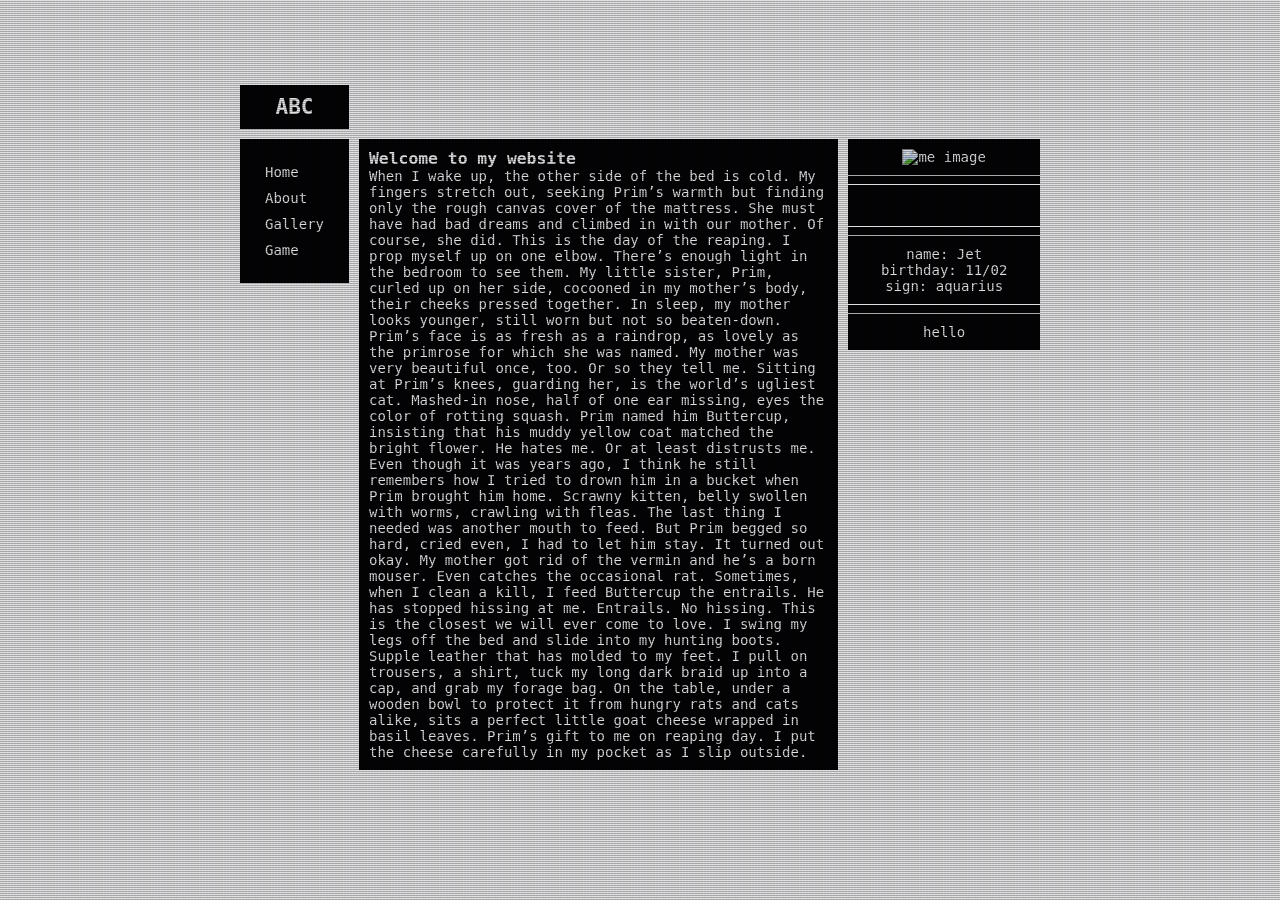
==== index.html @ d6a8d191 "change 6" ====
<!DOCTYPE html>
<html lang="en">
  <head>
    <meta charset="UTF-8">
    <meta name="viewport" content="width=device-width, initial-scale=1.0">
    <meta http-equiv="X-UA-Compatible" content="ie=edge">
    <title>My Website</title>
    <link rel="stylesheet" href="style.css">
    <link rel="icon" href="./favicon.ico" type="image/x-icon">
  </head>

  <body>
    <div class="grid-container">
      <div class="header">
        <h2>ABC</h2>
      </div>

    

      <div class="content">
        <h3>Welcome to my website</h3>
        
        <p>When I wake up, the other side of the bed is cold. My
          fingers stretch out, seeking Prim’s warmth but finding
          only the rough canvas cover of the mattress. She must
          have had bad dreams and climbed in with our mother. Of
          course, she did. This is the day of the reaping.
          I prop myself up on one elbow. There’s enough light in
          the bedroom to see them. My little sister, Prim, curled up
          on her side, cocooned in my mother’s body, their cheeks
          pressed together. In sleep, my mother looks younger,
          still worn but not so beaten-down. Prim’s face is as fresh
          as a raindrop, as lovely as the primrose for which she
          was named. My mother was very beautiful once, too. Or
          so they tell me.
          Sitting at Prim’s knees, guarding her, is the world’s
          ugliest cat. Mashed-in nose, half of one ear missing, eyes
          the color of rotting squash. Prim named him Buttercup,
          insisting that his muddy yellow coat matched the bright
          flower. He hates me. Or at least distrusts me. Even
          though it was years ago, I think he still remembers how I
          tried to drown him in a bucket when Prim brought him
          home. Scrawny kitten, belly swollen with worms,
          crawling with fleas. The last thing I needed was another
          mouth to feed. But Prim begged so hard, cried even, I
          had to let him stay. It turned out okay. My mother got rid
          of the vermin and he’s a born mouser. Even catches the
          occasional rat. Sometimes, when I clean a kill, I feed
          Buttercup the entrails. He has stopped hissing at me.
          Entrails. No hissing. This is the closest we will ever come
          to love.
          I swing my legs off the bed and slide into my hunting
          boots. Supple leather that has molded to my feet. I pull
          on trousers, a shirt, tuck my long dark braid up into a
          cap, and grab my forage bag. On the table, under a
          wooden bowl to protect it from hungry rats and cats
          alike, sits a perfect little goat cheese wrapped in basil
          leaves. Prim’s gift to me on reaping day. I put the cheese
          carefully in my pocket as I slip outside.</p>
      </div>



      <div class="left-container">
        <div class="navbar">
          <nav>
            <ul>
              <li><a href="#">Home</a></li>
              <li><a href="#">About</a></li>
              <li><a href="#">Gallery</a></li>
              <li><a href="#">Game</a></li>
            </ul>
          </nav>
        </div>
      </div>


      <div class="right-container">
        
        <div class="image">
          <img src="Images/planet.png" alt="me image">
        </div>

        <div class="time">
          <iframe src="https://free.timeanddate.com/clock/iabpia0c/n136/fcfff/tct/pct"
            frameborder="0"
            width="113"
            height="18">
          </iframe>
        </div>

        <div class="item1">
          <P>name: Jet</P>
          <P>birthday: 11/02</P>
          <p>sign: aquarius</p>
        </div>

        <div class="item2">
          hello
        </div>
      </div>
      


      <div class="footer">
        <footer>
        <h4>❤ ❤ ❤</h4>
        </footer>
      </div>
    </div>

  </body>
</html>
---- style.css ----
:root {
    --primary-colour: black;
    --primary-background: url('Images/ss133.gif');
    --text: white;
    --hover-colour:lightgreen;
}

body{
    background-image: var(--primary-background);
    min-height: 100vh;
    display: flex;
    margin: 0px;
    padding: 0px;
    align-items: center;
    justify-content: center;
}

.grid-container{
    display: grid;
    width: 800px;
    grid-template-areas: 
        "header . ."
        "left-container content right-container"
        "left-container content right-container"
        "left-container content right-container"
        ". footer .";
    grid-template-columns: 1fr 5fr 2fr;
    gap: 10px;
    font-family: "Space Mono", monospace;
    color: var(--text);
    align-items: start;
    font-size: 14px;
}

.image img{
    width:100%;
    height:auto;
    outline: none;
}

.grid-container div{
    background-color: var(--primary-colour); 
    
}

.left-container div{
    outline: 1px solid white;
    padding: 10px
}


.right-container div{
    outline: 1px solid white;
    padding: 10px
}

.grid-container p,h2,h4,h3{
    margin: 0;
    padding: 0;
}

.grid-container div.header{
    grid-area: header;
    text-align: center;
    outline: 1px solid white;
    padding: 10px
}
.grid-container div.left-container{
    grid-area: left-container;
}
.grid-container div.content {
  grid-area: content;
  outline: 1px solid white;
  padding: 10px;
}
.grid-container div.right-container {
  grid-area: right-container;
  text-align: center;
  display: grid;
  gap: 10px;
}
.grid-container div.footer {
  grid-area: footer;
  text-align: center; 
  background-color: transparent;
  padding: 10px
}



/* navigation bar */
.navbar ul {
    list-style-type: none;
    margin: 0px;
    padding: 10px;
}

.navbar ul li a{
    color: var(--text);
}

.navbar li a{
    color: var(--text);
    padding:5px 5px;
    display:block;
}

.navbar a:hover {
    color: var(--hover-colour)
}

.navbar a:link {
    text-decoration: none;
}



/* CRT Overlay (covers everything including h1) */
body::before,
body::after {
  content: "";
  display: block;
  position: fixed;
  top: 0;
  left: 0;
  width: 100%;
  height: 100%;
  pointer-events: none; /* clicks go through */
  z-index: 2000;        /* above all content */
}

/* Scanlines */
body::before {
  background: linear-gradient(
      rgba(18, 16, 16, 0) 50%, 
      rgba(0, 0, 0, 0.25) 50%
    ),
    linear-gradient(
      90deg, 
      rgba(255, 0, 0, 0.06), 
      rgba(0, 255, 0, 0.02), 
      rgba(0, 0, 255, 0.06)
    );
  background-size: 100% 2px, 3px 100%;
}

/* Flicker overlay */
body::after {
  background: rgba(18, 16, 16, 0.1);
  animation: flicker 0.15s infinite;
}

/* Flicker animation */
@keyframes flicker {
  0%, 100% { opacity: 0.1; }
  50% { opacity: 0.3; }
}
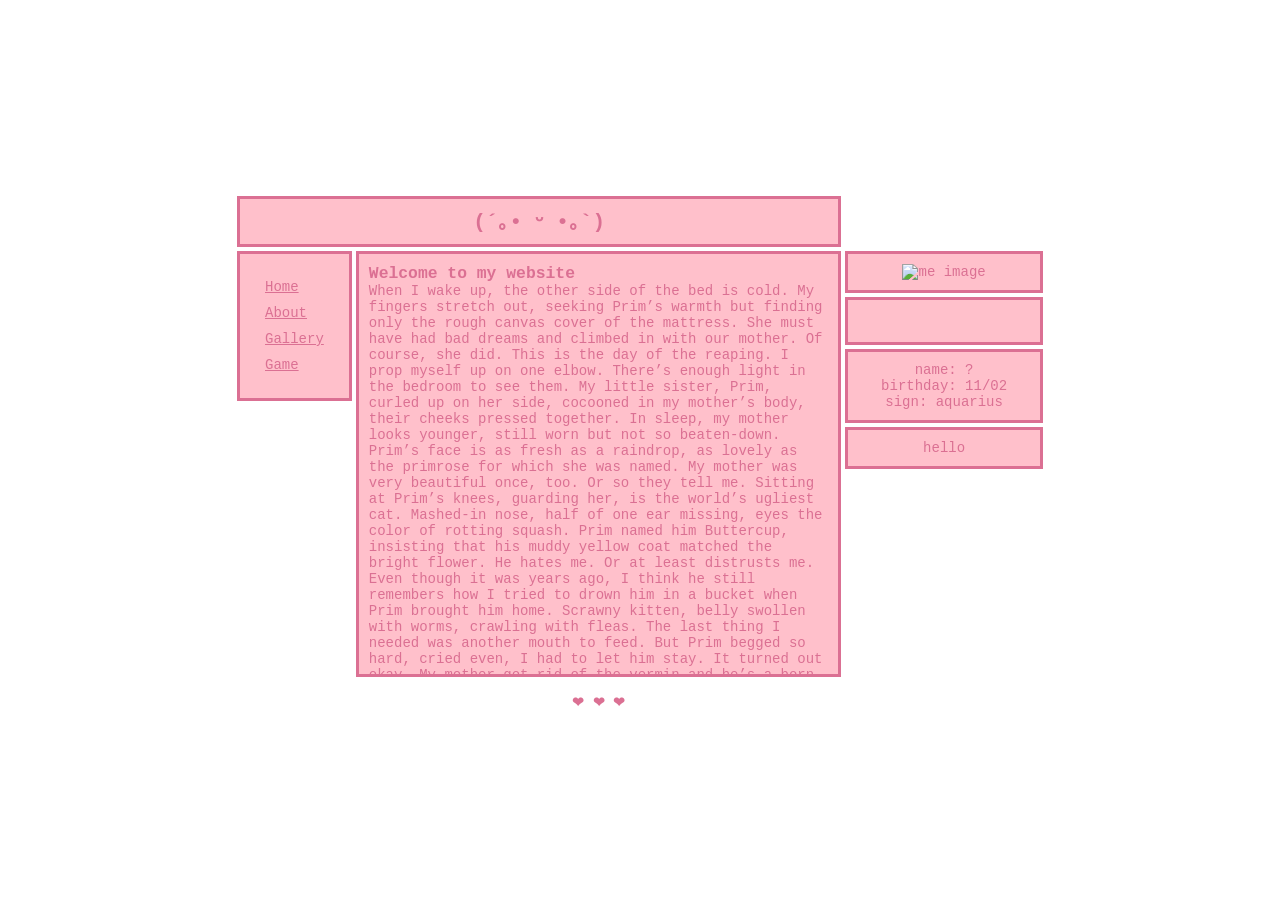
==== commit 9f9aaa46: "change layout" ====
--- a/index.html
+++ b/index.html
@@ -4,7 +4,7 @@
     <meta charset="UTF-8">
     <meta name="viewport" content="width=device-width, initial-scale=1.0">
     <meta http-equiv="X-UA-Compatible" content="ie=edge">
-    <title>My Website</title>
+    <title>(´｡• ᵕ •｡`)</title>
     <link rel="stylesheet" href="style.css">
     <link rel="icon" href="./favicon.ico" type="image/x-icon">
   </head>
@@ -12,7 +12,7 @@
   <body>
     <div class="grid-container">
       <div class="header">
-        <h2>ABC</h2>
+        <h2>(´｡• ᵕ •｡`)</h2>
       </div>
 
     
@@ -56,6 +56,23 @@
           wooden bowl to protect it from hungry rats and cats
           alike, sits a perfect little goat cheese wrapped in basil
           leaves. Prim’s gift to me on reaping day. I put the cheese
+          carefully in my pocket as I slip outside.
+        home. Scrawny kitten, belly swollen with worms,
+          crawling with fleas. The last thing I needed was another
+          mouth to feed. But Prim begged so hard, cried even, I
+          had to let him stay. It turned out okay. My mother got rid
+          of the vermin and he’s a born mouser. Even catches the
+          occasional rat. Sometimes, when I clean a kill, I feed
+          Buttercup the entrails. He has stopped hissing at me.
+          Entrails. No hissing. This is the closest we will ever come
+          to love.
+          I swing my legs off the bed and slide into my hunting
+          boots. Supple leather that has molded to my feet. I pull
+          on trousers, a shirt, tuck my long dark braid up into a
+          cap, and grab my forage bag. On the table, under a
+          wooden bowl to protect it from hungry rats and cats
+          alike, sits a perfect little goat cheese wrapped in basil
+          leaves. Prim’s gift to me on reaping day. I put the cheese
           carefully in my pocket as I slip outside.</p>
       </div>
 
@@ -78,19 +95,21 @@
       <div class="right-container">
         
         <div class="image">
-          <img src="Images/planet.png" alt="me image">
+          <img src="Images/snoopy.png" alt="me image">
         </div>
 
         <div class="time">
-          <iframe src="https://free.timeanddate.com/clock/iabpia0c/n136/fcfff/tct/pct"
-            frameborder="0"
-            width="113"
-            height="18">
-          </iframe>
+          <iframe src="https://free.timeanddate.com/clock/iak1ru7n/n3652/fcdb7093/tct/pct" 
+          frameborder="0" 
+          width="113" 
+          height="18" 
+          allowtransparency="true">
+        </iframe>
+
         </div>
 
         <div class="item1">
-          <P>name: Jet</P>
+          <P>name: ?</P>
           <P>birthday: 11/02</P>
           <p>sign: aquarius</p>
         </div>
--- a/style.css
+++ b/style.css
@@ -1,15 +1,15 @@
 :root {
-    --primary-colour: black;
-    --primary-background: url('Images/ss133.gif');
-    --text: white;
-    --hover-colour:lightgreen;
+    --primary-colour: pink;
+    --primary-background: url('Images/gifbground-804-0005.gif');
+    --text: palevioletred;
+    --hover-colour:palevioletred;
 }
 
 body{
     background-image: var(--primary-background);
     min-height: 100vh;
     display: flex;
-    margin: 0px;
+    margin: 10px;
     padding: 0px;
     align-items: center;
     justify-content: center;
@@ -19,7 +19,7 @@
     display: grid;
     width: 800px;
     grid-template-areas: 
-        "header . ."
+        "header header ."
         "left-container content right-container"
         "left-container content right-container"
         "left-container content right-container"
@@ -32,26 +32,30 @@
     font-size: 14px;
 }
 
+
 .image img{
     width:100%;
     height:auto;
     outline: none;
 }
 
-.grid-container div{
-    background-color: var(--primary-colour); 
-    
+.content{
+    height: 400px;
+    overflow: auto;
 }
 
+
 .left-container div{
-    outline: 1px solid white;
-    padding: 10px
+    outline: 3px solid palevioletred;
+    background-color: var(--primary-colour);
+    padding: 10px; 
 }
 
 
 .right-container div{
-    outline: 1px solid white;
-    padding: 10px
+    outline: 3px solid palevioletred;
+    padding: 10px;
+    background-color: var(--primary-colour);
 }
 
 .grid-container p,h2,h4,h3{
@@ -62,7 +66,8 @@
 .grid-container div.header{
     grid-area: header;
     text-align: center;
-    outline: 1px solid white;
+    outline: 3px solid palevioletred;
+    background-color: var(--primary-colour);
     padding: 10px
 }
 .grid-container div.left-container{
@@ -70,7 +75,8 @@
 }
 .grid-container div.content {
   grid-area: content;
-  outline: 1px solid white;
+  outline: 3px solid palevioletred;
+  background-color: var(--primary-colour);
   padding: 10px;
 }
 .grid-container div.right-container {
@@ -109,8 +115,9 @@
     color: var(--hover-colour)
 }
 
-.navbar a:link {
-    text-decoration: none;
+li a:hover {
+  transform:rotate(-15deg); /* play with this 15deg value, works w/ negatives too! */
+  /* more CSS transform options: https://developer.mozilla.org/en-US/docs/Web/CSS/transform */
 }
 
 
@@ -129,30 +136,3 @@
   z-index: 2000;        /* above all content */
 }
 
-/* Scanlines */
-body::before {
-  background: linear-gradient(
-      rgba(18, 16, 16, 0) 50%, 
-      rgba(0, 0, 0, 0.25) 50%
-    ),
-    linear-gradient(
-      90deg, 
-      rgba(255, 0, 0, 0.06), 
-      rgba(0, 255, 0, 0.02), 
-      rgba(0, 0, 255, 0.06)
-    );
-  background-size: 100% 2px, 3px 100%;
-}
-
-/* Flicker overlay */
-body::after {
-  background: rgba(18, 16, 16, 0.1);
-  animation: flicker 0.15s infinite;
-}
-
-/* Flicker animation */
-@keyframes flicker {
-  0%, 100% { opacity: 0.1; }
-  50% { opacity: 0.3; }
-}
-
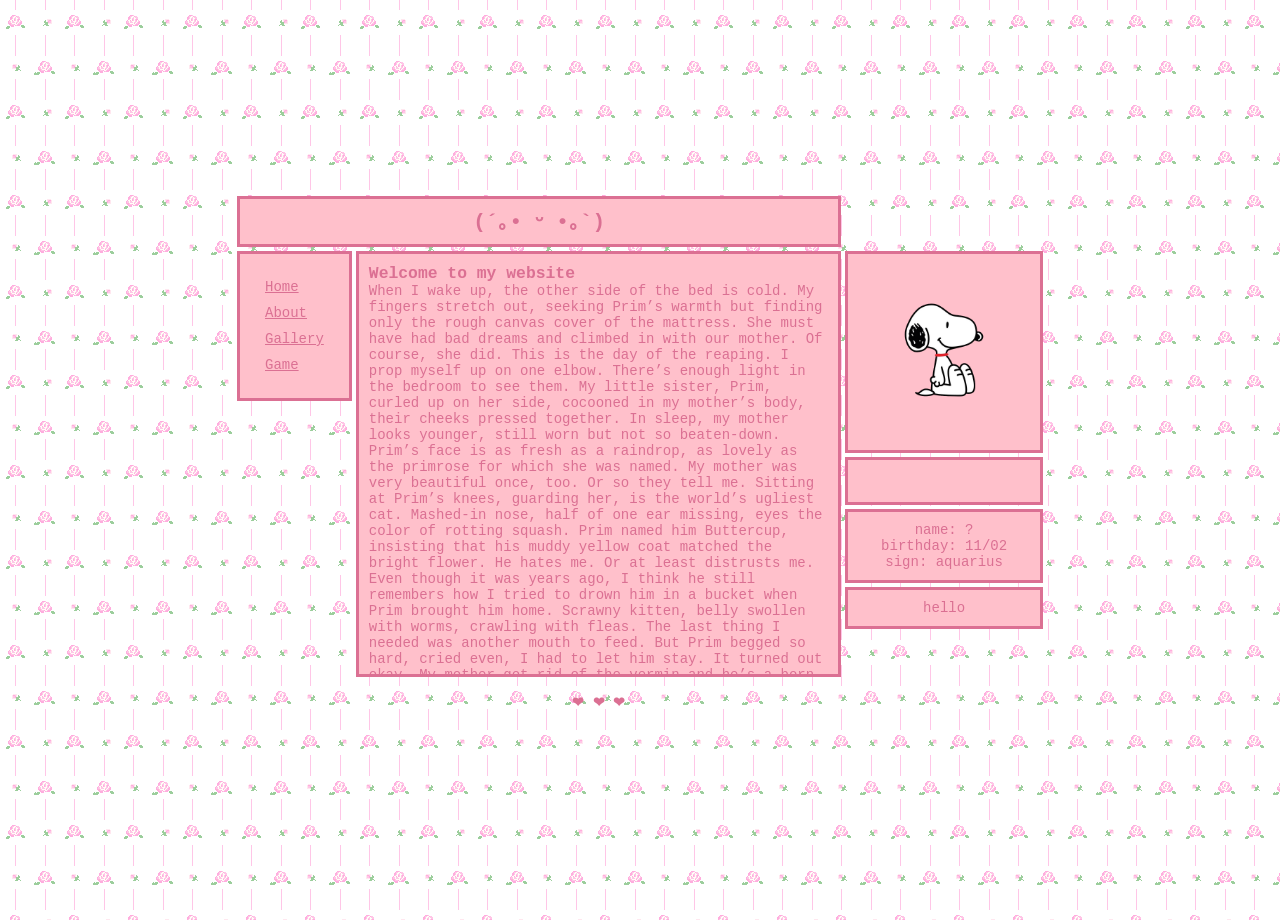
==== commit c31d5dfc: "removed images" ====
--- a/index.html
+++ b/index.html
@@ -95,7 +95,7 @@
       <div class="right-container">
         
         <div class="image">
-          <img src="Images/snoopy.png" alt="me image">
+          <img src="images/snoopy.png" alt="snoopy image">
         </div>
 
         <div class="time">
--- a/style.css
+++ b/style.css
@@ -1,6 +1,6 @@
 :root {
     --primary-colour: pink;
-    --primary-background: url('Images/gifbground-804-0005.gif');
+    --primary-background: url('images/gifbground-804-0005.gif');
     --text: palevioletred;
     --hover-colour:palevioletred;
 }
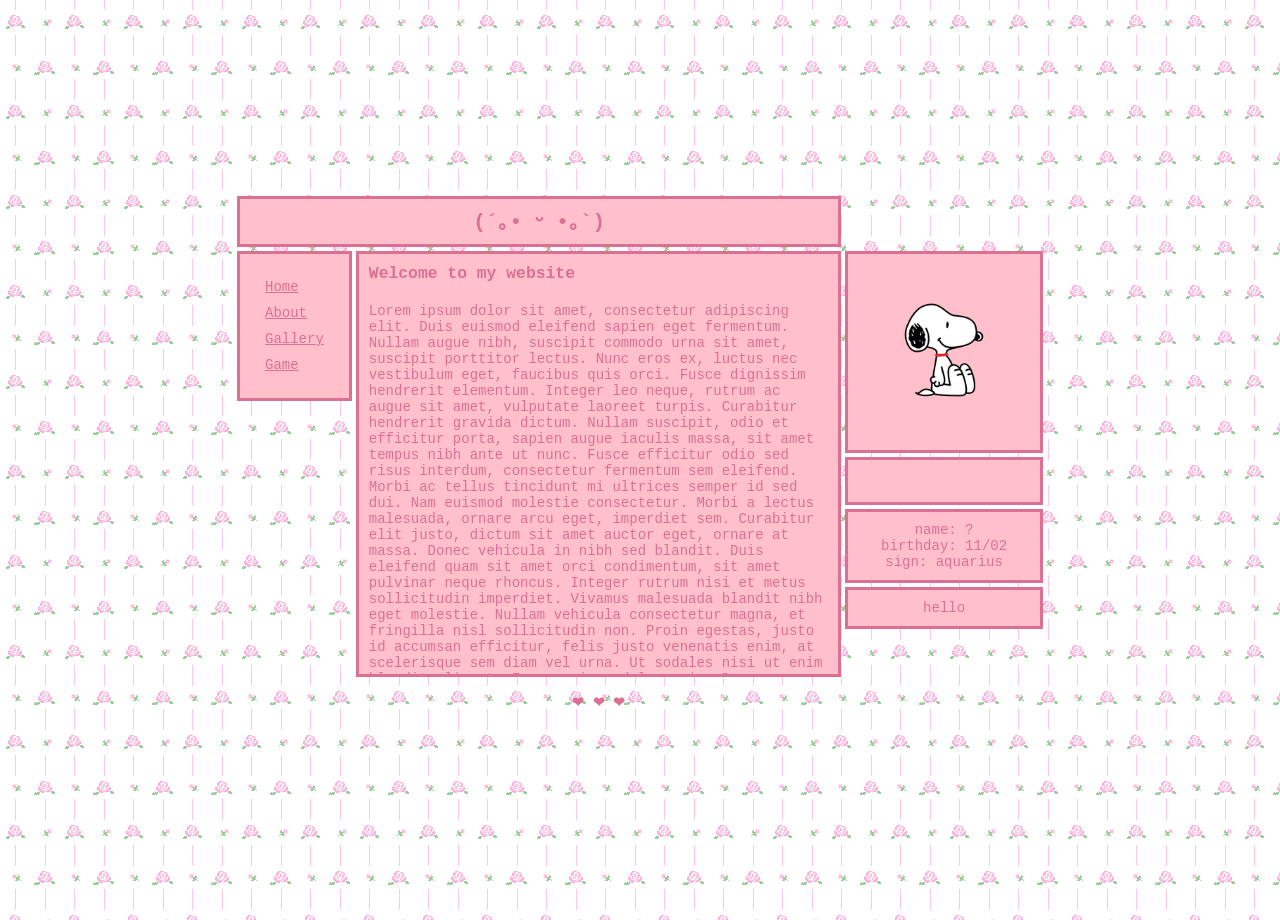
==== commit e926bf27: "changes to text" ====
--- a/index.html
+++ b/index.html
@@ -20,60 +20,15 @@
       <div class="content">
         <h3>Welcome to my website</h3>
         
-        <p>When I wake up, the other side of the bed is cold. My
-          fingers stretch out, seeking Prim’s warmth but finding
-          only the rough canvas cover of the mattress. She must
-          have had bad dreams and climbed in with our mother. Of
-          course, she did. This is the day of the reaping.
-          I prop myself up on one elbow. There’s enough light in
-          the bedroom to see them. My little sister, Prim, curled up
-          on her side, cocooned in my mother’s body, their cheeks
-          pressed together. In sleep, my mother looks younger,
-          still worn but not so beaten-down. Prim’s face is as fresh
-          as a raindrop, as lovely as the primrose for which she
-          was named. My mother was very beautiful once, too. Or
-          so they tell me.
-          Sitting at Prim’s knees, guarding her, is the world’s
-          ugliest cat. Mashed-in nose, half of one ear missing, eyes
-          the color of rotting squash. Prim named him Buttercup,
-          insisting that his muddy yellow coat matched the bright
-          flower. He hates me. Or at least distrusts me. Even
-          though it was years ago, I think he still remembers how I
-          tried to drown him in a bucket when Prim brought him
-          home. Scrawny kitten, belly swollen with worms,
-          crawling with fleas. The last thing I needed was another
-          mouth to feed. But Prim begged so hard, cried even, I
-          had to let him stay. It turned out okay. My mother got rid
-          of the vermin and he’s a born mouser. Even catches the
-          occasional rat. Sometimes, when I clean a kill, I feed
-          Buttercup the entrails. He has stopped hissing at me.
-          Entrails. No hissing. This is the closest we will ever come
-          to love.
-          I swing my legs off the bed and slide into my hunting
-          boots. Supple leather that has molded to my feet. I pull
-          on trousers, a shirt, tuck my long dark braid up into a
-          cap, and grab my forage bag. On the table, under a
-          wooden bowl to protect it from hungry rats and cats
-          alike, sits a perfect little goat cheese wrapped in basil
-          leaves. Prim’s gift to me on reaping day. I put the cheese
-          carefully in my pocket as I slip outside.
-        home. Scrawny kitten, belly swollen with worms,
-          crawling with fleas. The last thing I needed was another
-          mouth to feed. But Prim begged so hard, cried even, I
-          had to let him stay. It turned out okay. My mother got rid
-          of the vermin and he’s a born mouser. Even catches the
-          occasional rat. Sometimes, when I clean a kill, I feed
-          Buttercup the entrails. He has stopped hissing at me.
-          Entrails. No hissing. This is the closest we will ever come
-          to love.
-          I swing my legs off the bed and slide into my hunting
-          boots. Supple leather that has molded to my feet. I pull
-          on trousers, a shirt, tuck my long dark braid up into a
-          cap, and grab my forage bag. On the table, under a
-          wooden bowl to protect it from hungry rats and cats
-          alike, sits a perfect little goat cheese wrapped in basil
-          leaves. Prim’s gift to me on reaping day. I put the cheese
-          carefully in my pocket as I slip outside.</p>
+        <p>Lorem ipsum dolor sit amet, consectetur adipiscing elit. Duis euismod eleifend sapien eget fermentum. Nullam augue nibh, suscipit commodo urna sit amet, suscipit porttitor lectus. Nunc eros ex, luctus nec vestibulum eget, faucibus quis orci. Fusce dignissim hendrerit elementum. Integer leo neque, rutrum ac augue sit amet, vulputate laoreet turpis. Curabitur hendrerit gravida dictum. Nullam suscipit, odio et efficitur porta, sapien augue iaculis massa, sit amet tempus nibh ante ut nunc. Fusce efficitur odio sed risus interdum, consectetur fermentum sem eleifend. Morbi ac tellus tincidunt mi ultrices semper id sed dui. Nam euismod molestie consectetur.
+
+Morbi a lectus malesuada, ornare arcu eget, imperdiet sem. Curabitur elit justo, dictum sit amet auctor eget, ornare at massa. Donec vehicula in nibh sed blandit. Duis eleifend quam sit amet orci condimentum, sit amet pulvinar neque rhoncus. Integer rutrum nisi et metus sollicitudin imperdiet. Vivamus malesuada blandit nibh eget molestie. Nullam vehicula consectetur magna, et fringilla nisl sollicitudin non. Proin egestas, justo id accumsan efficitur, felis justo venenatis enim, at scelerisque sem diam vel urna. Ut sodales nisi ut enim blandit aliquet. Fusce quis sodales enim. Donec iaculis maximus elementum.
+
+Praesent lacinia posuere placerat. Cras imperdiet leo augue, eget faucibus sem cursus et. Phasellus in massa vel tellus feugiat sollicitudin id non elit. Class aptent taciti sociosqu ad litora torquent per conubia nostra, per inceptos himenaeos. Donec tincidunt lacus nec maximus varius. Aliquam et ornare ante, at placerat ante. Quisque vitae accumsan ex. Nulla tincidunt dui a ipsum malesuada mollis. Praesent ac mattis libero. Donec maximus commodo ligula in pellentesque. Mauris scelerisque quam eu est pellentesque, sodales porta augue mollis.
+
+Mauris sit amet euismod purus. Phasellus pellentesque, turpis et ornare blandit, nisl nisi vulputate ipsum, ultricies efficitur est dolor ut ipsum. Suspendisse potenti. Etiam vestibulum a velit sed tempor. Praesent ultricies sit amet orci ut luctus. Aenean consectetur mi sed accumsan commodo. Donec porttitor urna ac turpis auctor, quis luctus augue rhoncus. Mauris posuere faucibus eros. Aliquam molestie tincidunt finibus. In a ante sit amet libero sollicitudin vestibulum non id justo.
+
+Nullam imperdiet mi sit amet tortor blandit auctor. Lorem ipsum dolor sit amet, consectetur adipiscing elit. Morbi hendrerit id odio vel imperdiet. Phasellus ante lectus, viverra vestibulum pharetra vitae, pretium sit amet ante. Vestibulum interdum faucibus pharetra. Maecenas arcu magna, scelerisque sed diam eget, commodo faucibus urna. Curabitur eget eros a mauris lobortis venenatis eu at sem. Curabitur id turpis sagittis, iaculis nulla ac, malesuada ex. Nam imperdiet mauris sit amet enim pretium rutrum. Suspendisse rhoncus efficitur aliquet. Aliquam vehicula faucibus sagittis. Fusce vehicula dapibus fringilla. Quisque nec arcu ac magna consectetur scelerisque.</p>
       </div>
 
 
--- a/style.css
+++ b/style.css
@@ -11,6 +11,7 @@
     display: flex;
     margin: 10px;
     padding: 0px;
+    overflow: hidden;
     align-items: center;
     justify-content: center;
 }
@@ -44,6 +45,11 @@
     overflow: auto;
 }
 
+.content h3{
+    margin-top: 0px ;
+    margin-bottom: 20px;
+}
+
 
 .left-container div{
     outline: 3px solid palevioletred;
@@ -58,7 +64,7 @@
     background-color: var(--primary-colour);
 }
 
-.grid-container p,h2,h4,h3{
+.grid-container p,h2,h4{
     margin: 0;
     padding: 0;
 }
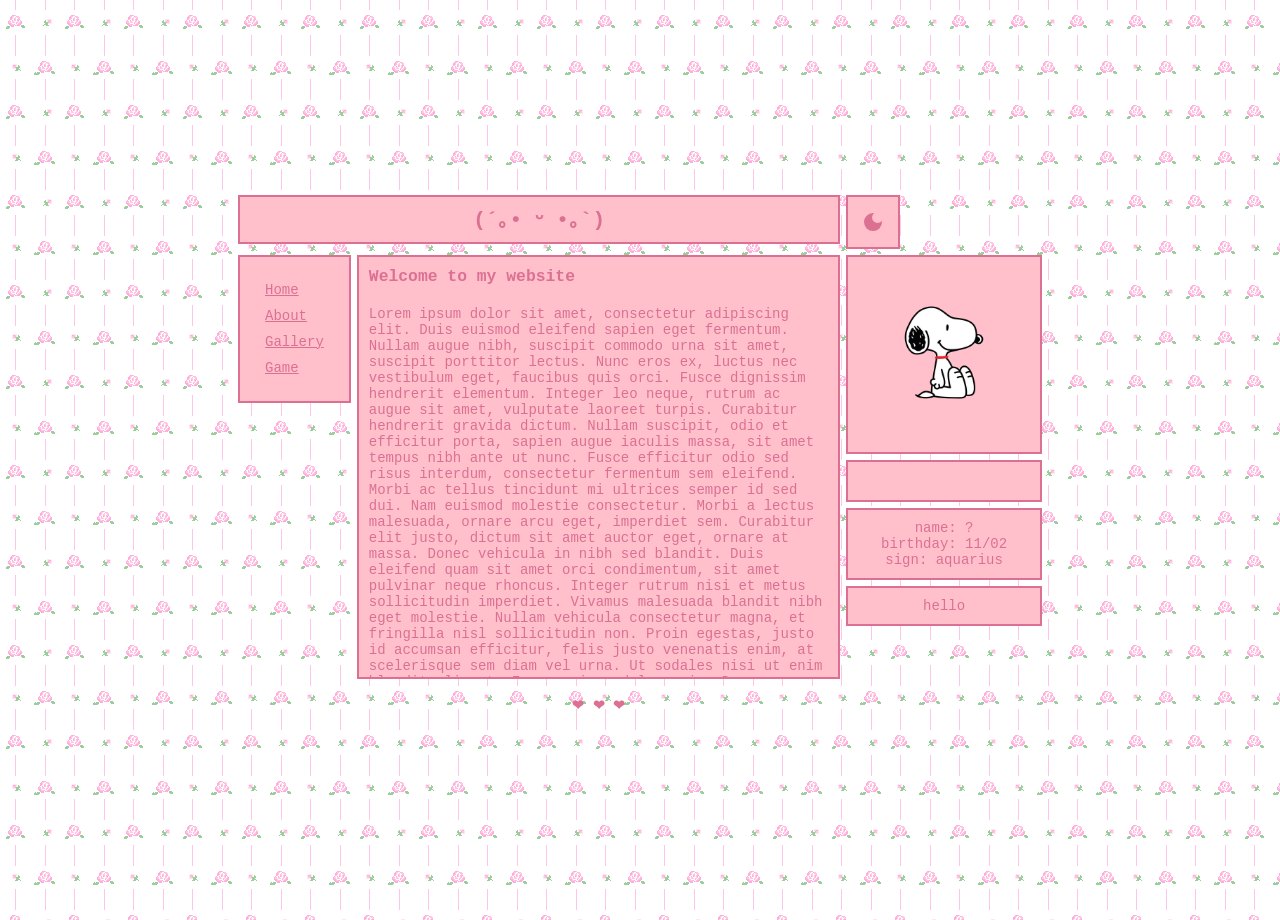
==== commit bc8d6102: "Added theme changing" ====
--- a/index.html
+++ b/index.html
@@ -1,16 +1,23 @@
 <!DOCTYPE html>
 <html lang="en">
-  <head>
     <meta charset="UTF-8">
     <meta name="viewport" content="width=device-width, initial-scale=1.0">
     <meta http-equiv="X-UA-Compatible" content="ie=edge">
     <title>(´｡• ᵕ •｡`)</title>
     <link rel="stylesheet" href="style.css">
-    <link rel="icon" href="./favicon.ico" type="image/x-icon">
+    <link rel="icon" href="images/icon.png" type="image/png">
+    <link rel="mask-icon" href="images/icon.png" color="#000000">
+    <script type="text/javascript" src="darkmode.js" defer></script>
   </head>
 
   <body>
     <div class="grid-container">
+      <div class="theme">
+        <button id="theme-switch">
+          <svg xmlns="http://www.w3.org/2000/svg" height="24px" viewBox="0 -960 960 960" width="24px" fill="#1f1f1f"><path d="M480-120q-150 0-255-105T120-480q0-150 105-255t255-105q14 0 27.5 1t26.5 3q-41 29-65.5 75.5T444-660q0 90 63 153t153 63q55 0 101-24.5t75-65.5q2 13 3 26.5t1 27.5q0 150-105 255T480-120Z"/></svg>
+          <svg xmlns="http://www.w3.org/2000/svg" height="24px" viewBox="0 -960 960 960" width="24px" fill="#FFFFFF"><path d="M338.5-338.5Q280-397 280-480t58.5-141.5Q397-680 480-680t141.5 58.5Q680-563 680-480t-58.5 141.5Q563-280 480-280t-141.5-58.5ZM200-440H40v-80h160v80Zm720 0H760v-80h160v80ZM440-760v-160h80v160h-80Zm0 720v-160h80v160h-80ZM256-650l-101-97 57-59 96 100-52 56Zm492 496-97-101 53-55 101 97-57 59Zm-98-550 97-101 59 57-100 96-56-52ZM154-212l101-97 55 53-97 101-59-57Z"/></svg>
+        </button>
+      </div>
       <div class="header">
         <h2>(´｡• ᵕ •｡`)</h2>
       </div>
@@ -60,7 +67,12 @@
           height="18" 
           allowtransparency="true">
         </iframe>
-
+        <iframe src="https://free.timeanddate.com/clock/iak1ru7n/n3652/fcfff/tct/pct" 
+          frameborder="0" 
+          width="113" 
+          height="18" 
+          allowtransparency="true">
+        </iframe>
         </div>
 
         <div class="item1">
--- a/style.css
+++ b/style.css
@@ -2,7 +2,72 @@
     --primary-colour: pink;
     --primary-background: url('images/gifbground-804-0005.gif');
     --text: palevioletred;
-    --hover-colour:palevioletred;
+    --hover-colour:cornflowerblue;
+    --outline-colour:palevioletred;
+}
+
+.darkmode{
+    --primary-colour: black;
+    --primary-background: url('images/ss133.gif');
+    --text: white;
+    --hover-colour:greenyellow;
+    --outline-colour:white;
+}
+
+#theme-switch{
+    height:50px;
+    width:50px;
+    padding:0;
+    background-color: var(--primary-colour);
+    display: flex;
+    justify-content: center;
+    align-items: center;
+    cursor:pointer;
+    border: none;
+    outline: 2px solid var(--outline-colour);
+    color: ;
+}
+
+#theme-switch svg{
+    fill: var(--text)
+}
+
+#theme-switch svg:hover{
+    fill: var(--hover-colour)
+}
+
+/* change icon on button press */
+#theme-switch svg:last-child{
+    display: none;
+}
+
+.darkmode #theme-switch svg:first-child{
+    display: none;
+}
+
+.darkmode #theme-switch svg:last-child{
+    display: block;
+}
+
+
+/* change frame on button press */
+iframe:last-child{
+    display: none;
+}
+
+.darkmode iframe:first-child{
+    display: none;
+}
+
+.darkmode iframe:last-child{
+    display: block;
+    
+}
+
+.time{
+    display: flex;
+    justify-content: center;
+    align-items: center;
 }
 
 body{
@@ -20,7 +85,7 @@
     display: grid;
     width: 800px;
     grid-template-areas: 
-        "header header ."
+        "header header theme"
         "left-container content right-container"
         "left-container content right-container"
         "left-container content right-container"
@@ -32,7 +97,6 @@
     align-items: start;
     font-size: 14px;
 }
-
 
 .image img{
     width:100%;
@@ -52,14 +116,14 @@
 
 
 .left-container div{
-    outline: 3px solid palevioletred;
+    outline: 2px solid var(--outline-colour);
     background-color: var(--primary-colour);
     padding: 10px; 
 }
 
 
 .right-container div{
-    outline: 3px solid palevioletred;
+    outline: 2px solid var(--outline-colour);
     padding: 10px;
     background-color: var(--primary-colour);
 }
@@ -72,7 +136,7 @@
 .grid-container div.header{
     grid-area: header;
     text-align: center;
-    outline: 3px solid palevioletred;
+    outline: 2px solid var(--outline-colour);
     background-color: var(--primary-colour);
     padding: 10px
 }
@@ -81,7 +145,7 @@
 }
 .grid-container div.content {
   grid-area: content;
-  outline: 3px solid palevioletred;
+  outline: 2px solid var(--outline-colour);
   background-color: var(--primary-colour);
   padding: 10px;
 }
@@ -122,23 +186,14 @@
 }
 
 li a:hover {
-  transform:rotate(-15deg); /* play with this 15deg value, works w/ negatives too! */
-  /* more CSS transform options: https://developer.mozilla.org/en-US/docs/Web/CSS/transform */
+  transform:rotate(-15deg); 
+}
+
+
+::-webkit-scrollbar {
+    display: none;
 }
 
 
 
-/* CRT Overlay (covers everything including h1) */
-body::before,
-body::after {
-  content: "";
-  display: block;
-  position: fixed;
-  top: 0;
-  left: 0;
-  width: 100%;
-  height: 100%;
-  pointer-events: none; /* clicks go through */
-  z-index: 2000;        /* above all content */
-}
 
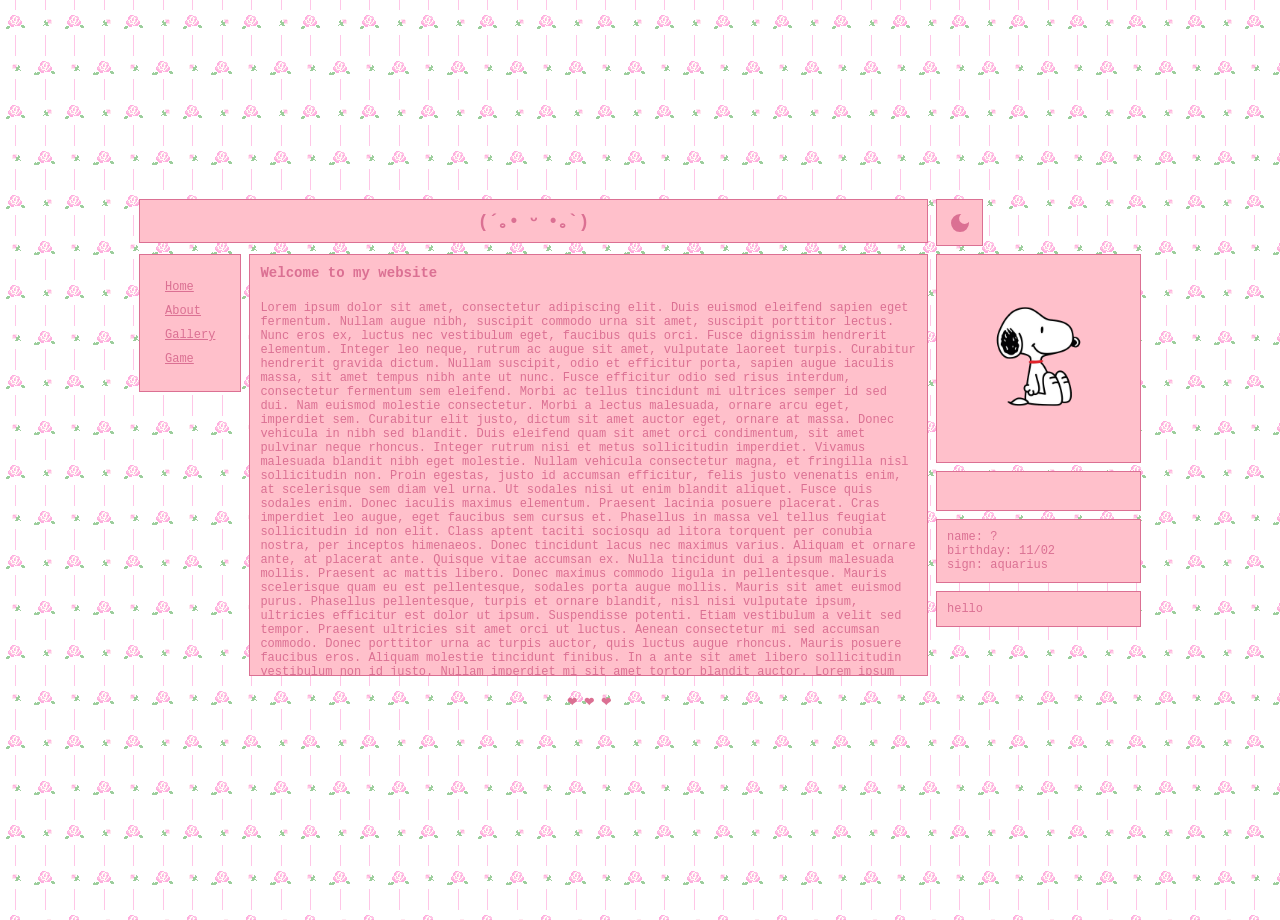
==== commit 0f2de8d4: "Added game link" ====
--- a/index.html
+++ b/index.html
@@ -44,10 +44,10 @@
         <div class="navbar">
           <nav>
             <ul>
-              <li><a href="#">Home</a></li>
+              <li><a href="">Home</a></li>
               <li><a href="#">About</a></li>
               <li><a href="#">Gallery</a></li>
-              <li><a href="#">Game</a></li>
+              <li><a href="game.html">Game</a></li>
             </ul>
           </nav>
         </div>
--- a/style.css
+++ b/style.css
@@ -15,8 +15,8 @@
 }
 
 #theme-switch{
-    height:50px;
-    width:50px;
+    height: 45px;
+    width: 45px;
     padding:0;
     background-color: var(--primary-colour);
     display: flex;
@@ -24,8 +24,7 @@
     align-items: center;
     cursor:pointer;
     border: none;
-    outline: 2px solid var(--outline-colour);
-    color: ;
+    outline: 1px solid var(--outline-colour);
 }
 
 #theme-switch svg{
@@ -83,19 +82,19 @@
 
 .grid-container{
     display: grid;
-    width: 800px;
+    width: 1000px;
     grid-template-areas: 
         "header header theme"
         "left-container content right-container"
         "left-container content right-container"
         "left-container content right-container"
         ". footer .";
-    grid-template-columns: 1fr 5fr 2fr;
+    grid-template-columns: 0.5fr 5fr 1.5fr;
     gap: 10px;
     font-family: "Space Mono", monospace;
     color: var(--text);
     align-items: start;
-    font-size: 14px;
+    font-size: 12px;
 }
 
 .image img{
@@ -116,14 +115,14 @@
 
 
 .left-container div{
-    outline: 2px solid var(--outline-colour);
+    outline: 1px solid var(--outline-colour);
     background-color: var(--primary-colour);
     padding: 10px; 
 }
 
 
 .right-container div{
-    outline: 2px solid var(--outline-colour);
+    outline: 1px solid var(--outline-colour);
     padding: 10px;
     background-color: var(--primary-colour);
 }
@@ -136,7 +135,7 @@
 .grid-container div.header{
     grid-area: header;
     text-align: center;
-    outline: 2px solid var(--outline-colour);
+    outline: 1px solid var(--outline-colour);
     background-color: var(--primary-colour);
     padding: 10px
 }
@@ -145,13 +144,12 @@
 }
 .grid-container div.content {
   grid-area: content;
-  outline: 2px solid var(--outline-colour);
+  outline: 1px solid var(--outline-colour);
   background-color: var(--primary-colour);
   padding: 10px;
 }
 .grid-container div.right-container {
   grid-area: right-container;
-  text-align: center;
   display: grid;
   gap: 10px;
 }
@@ -177,16 +175,12 @@
 
 .navbar li a{
     color: var(--text);
-    padding:5px 5px;
+    padding:5px ;
     display:block;
 }
 
 .navbar a:hover {
-    color: var(--hover-colour)
-}
-
-li a:hover {
-  transform:rotate(-15deg); 
+    color: var(--hover-colour); 
 }
 
 
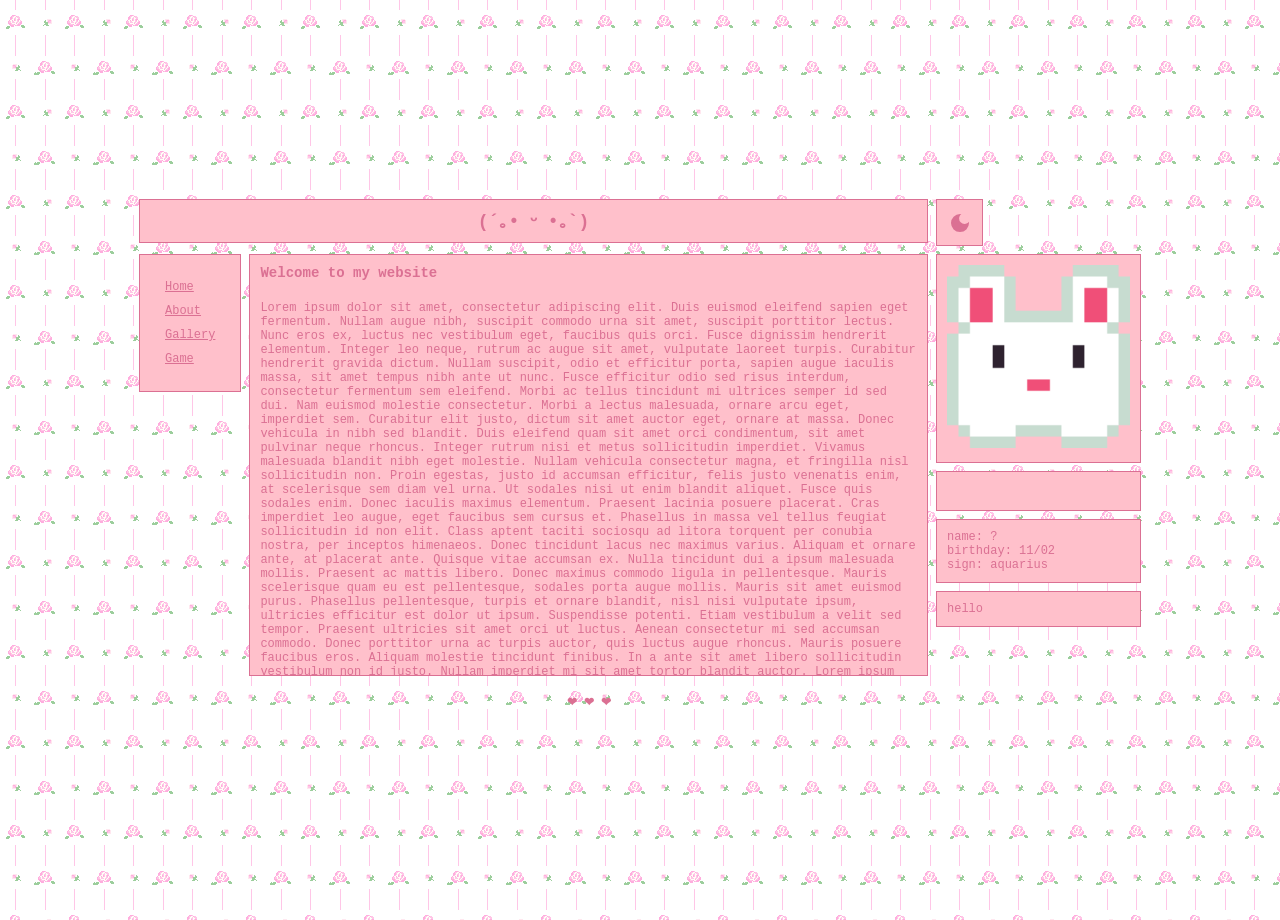
==== commit 69bd9a7c: "fixed game link not showing up on light mode" ====
--- a/index.html
+++ b/index.html
@@ -57,7 +57,7 @@
       <div class="right-container">
         
         <div class="image">
-          <img src="images/snoopy.png" alt="snoopy image">
+          <img src="images/bunny.png" alt="snoopy image">
         </div>
 
         <div class="time">
--- a/style.css
+++ b/style.css
@@ -2,7 +2,7 @@
     --primary-colour: pink;
     --primary-background: url('images/gifbground-804-0005.gif');
     --text: palevioletred;
-    --hover-colour:cornflowerblue;
+    --hover-colour: white;
     --outline-colour:palevioletred;
 }
 
@@ -50,7 +50,7 @@
 
 
 /* change frame on button press */
-iframe:last-child{
+.time iframe:last-child{
     display: none;
 }
 
@@ -161,7 +161,6 @@
 }
 
 
-
 /* navigation bar */
 .navbar ul {
     list-style-type: none;
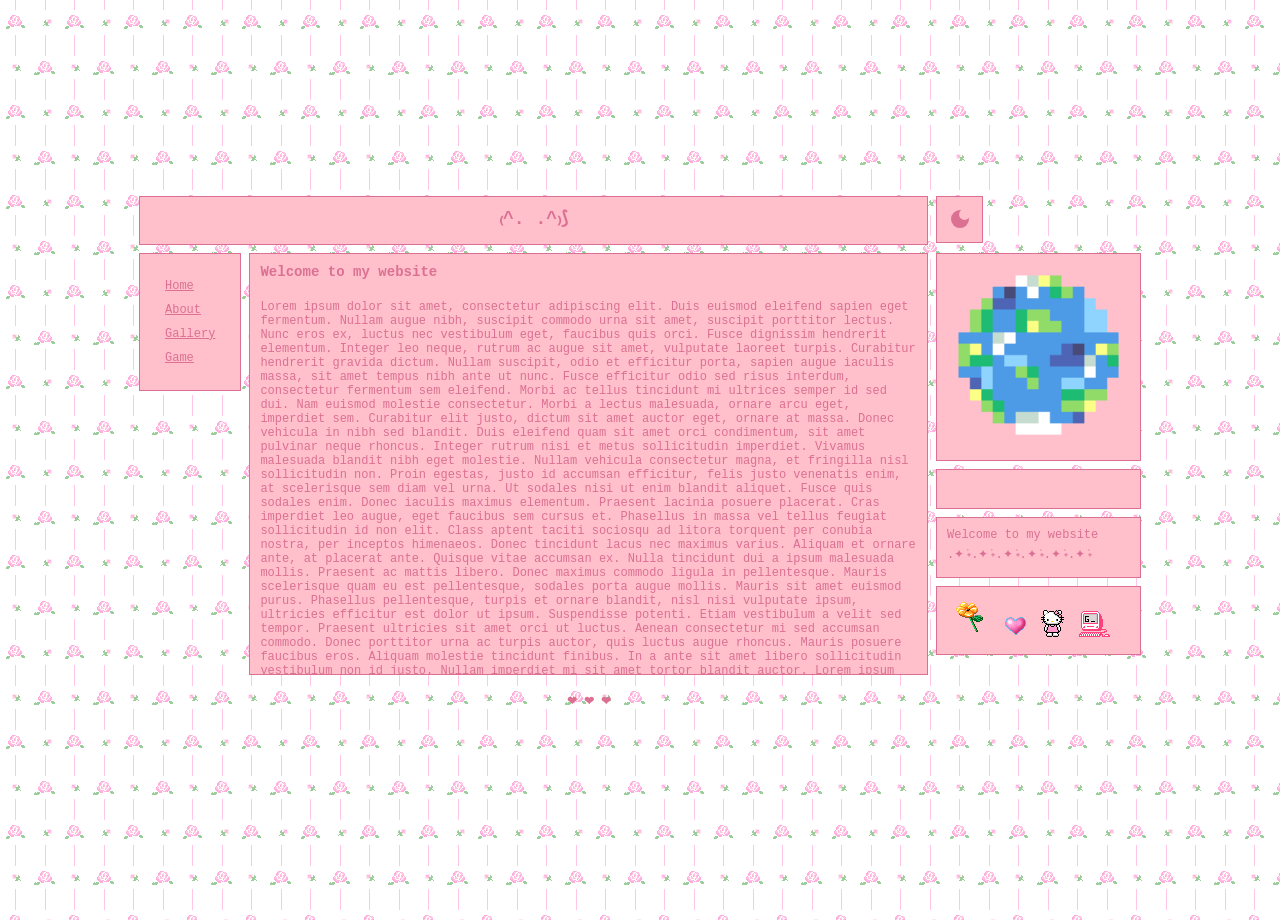
==== commit 3ed7a92a: "changed some images" ====
--- a/index.html
+++ b/index.html
@@ -19,7 +19,7 @@
         </button>
       </div>
       <div class="header">
-        <h2>(´｡• ᵕ •｡`)</h2>
+        <h2>₍^. .^₎⟆</h2>
       </div>
 
     
@@ -57,32 +57,34 @@
       <div class="right-container">
         
         <div class="image">
-          <img src="images/bunny.png" alt="snoopy image">
+          <img src="images/earth.png" alt="bunny image">
         </div>
 
         <div class="time">
           <iframe src="https://free.timeanddate.com/clock/iak1ru7n/n3652/fcdb7093/tct/pct" 
-          frameborder="0" 
-          width="113" 
-          height="18" 
-          allowtransparency="true">
-        </iframe>
-        <iframe src="https://free.timeanddate.com/clock/iak1ru7n/n3652/fcfff/tct/pct" 
-          frameborder="0" 
-          width="113" 
-          height="18" 
-          allowtransparency="true">
-        </iframe>
+            frameborder="0" 
+            width="113" 
+            height="18" 
+            allowtransparency="true">
+          </iframe>
+          <iframe src="https://free.timeanddate.com/clock/iak1ru7n/n3652/fcfff/tct/pct" 
+            frameborder="0" 
+            width="113" 
+            height="18" 
+            allowtransparency="true">
+          </iframe>
         </div>
 
         <div class="item1">
-          <P>name: ?</P>
-          <P>birthday: 11/02</P>
-          <p>sign: aquarius</p>
+          <P>Welcome to my website</P>
+          <P>.✦ ݁˖.✦ ݁˖.✦ ݁˖.✦ ݁˖.✦ ݁˖.✦ ݁˖</P>
         </div>
 
         <div class="item2">
-          hello
+          <img src="gifs/flower.gif" alt="Description of the animated GIF">
+          <img src="gifs/heartbounce.gif" alt="Description of the animated GIF">
+          <img src="gifs/hello.gif" alt="Description of the animated GIF" >
+          <img src="gifs/computer.gif" alt="Description of the animated GIF">
         </div>
       </div>
       
--- a/style.css
+++ b/style.css
@@ -2,7 +2,7 @@
     --primary-colour: pink;
     --primary-background: url('images/gifbground-804-0005.gif');
     --text: palevioletred;
-    --hover-colour: white;
+    --hover-colour:white;
     --outline-colour:palevioletred;
 }
 
@@ -106,6 +106,8 @@
 .content{
     height: 400px;
     overflow: auto;
+    scrollbar-width: none;
+    -ms-overflow-style: none;  
 }
 
 .content h3{
@@ -129,7 +131,7 @@
 
 .grid-container p,h2,h4{
     margin: 0;
-    padding: 0;
+    padding-bottom: 5px;
 }
 
 .grid-container div.header{
@@ -160,12 +162,20 @@
   padding: 10px
 }
 
+.item2 img{
+    display: inline-block; /* Keeps images side by side */
+  max-width: 100%;       /* Makes images responsive */
+  height: auto;
+  margin: 3px; 
+
+}
 
 /* navigation bar */
 .navbar ul {
     list-style-type: none;
     margin: 0px;
     padding: 10px;
+    align-items: start;
 }
 
 .navbar ul li a{
@@ -174,8 +184,9 @@
 
 .navbar li a{
     color: var(--text);
-    padding:5px ;
+    padding:5px;
     display:block;
+    
 }
 
 .navbar a:hover {
@@ -188,5 +199,16 @@
 }
 
 
-
-
+/* Flicker overlay */
+body::after {
+  background: rgba(18, 16, 16, 0.1);
+  animation: flicker 0.15s infinite;
+}
+
+/* Flicker animation */
+@keyframes flicker {
+  0%, 100% { opacity: 0.1; }
+  50% { opacity: 0.3; }
+}
+
+
